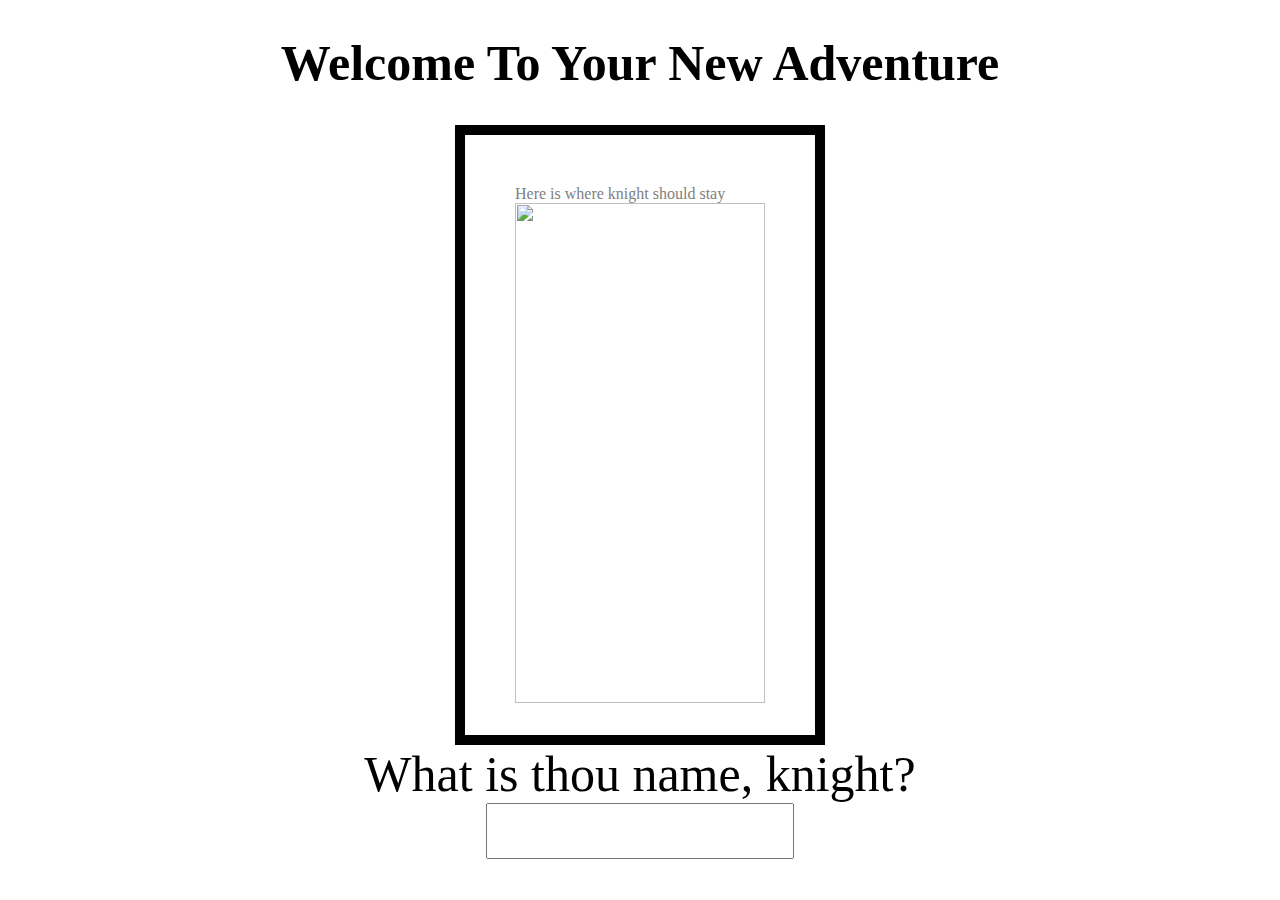
==== page1.html @ 709086a3 "Initial setup alongside first page" ====
<!DOCTYPE html>

<html>
    <head>

        <script
        src="https://code.jquery.com/jquery-3.6.0.js"
        integrity="sha256-H+K7U5CnXl1h5ywQfKtSj8PCmoN9aaq30gDh27Xc0jk="
        crossorigin="anonymous"></script>
        <meta charset="utf-8">
        <meta http-equiv="X-UA-Compatible" content="IE=edge">
        <title></title>
        <meta name="description" content="">
        <meta name="viewport" content="width=device-width, initial-scale=1">
        <link rel="stylesheet" href="css/style.css">
        <script src="js/app.js" async defer></script>
        <link
        rel="stylesheet"
        href="https://cdnjs.cloudflare.com/ajax/libs/animate.css/4.1.1/animate.min.css"
      />

    </head>
    <body>
       <h1>Welcome To Your New Adventure</h1>
        <div class="petbox">Here is where knight should stay
          <img src="https://media.giphy.com/media/3o7TKMFtQJk885cxzi/giphy.gif" alt="">
        </div>
         
        <label for="knightname" id="namebox1">What is thou name, knight?</label>

        <div id="inputbox">

              <input type="text" id="namebox2" name="knightname">

        </div>
          
        
    </body>
</html>
---- css/style.css ----
h1 {
    text-align: center;
    font-size: 50px;
}

.petbox {
        padding: 50px;
        margin: auto;
        height: 500px;
        width: 250px;
        color: gray;
        border-width: 10px;
        border-color: black;
        border-style: solid;
        align-self: center;
}

.petbox img {
   width: 100%;
   height: 100%;
}

#namebox1 {
    font-size: 50px;
    display: flex;
    justify-content: center;
}

#inputbox {
    border-radius: 30px;
    display: flex;
    justify-content: center;
    align-self: center;
}

#namebox2{
    width: 300px;
    height: 50px;
}
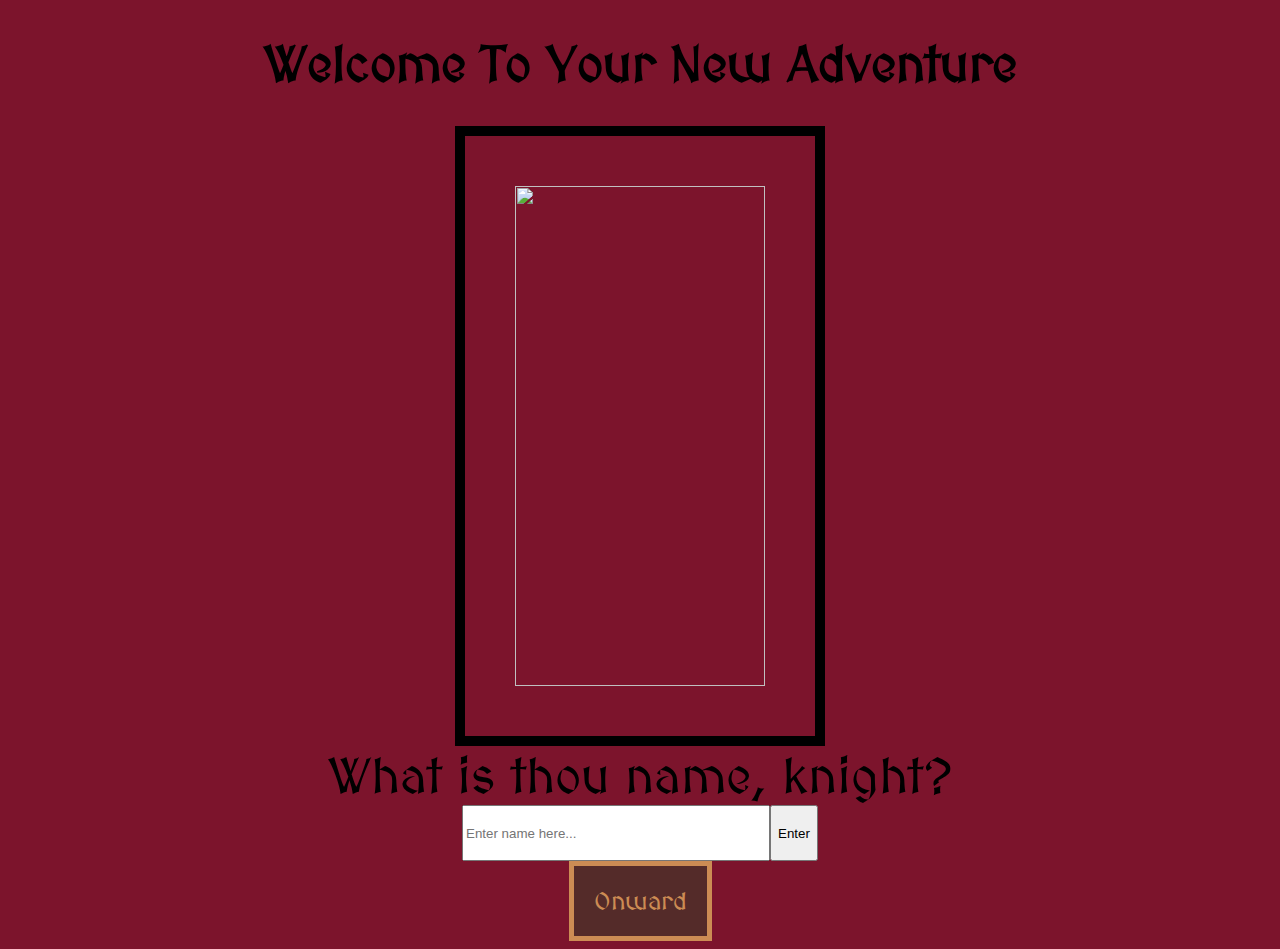
==== commit 1e04ec43: "4th commit - condensing three html pages into one" ====
--- a/page1.html
+++ b/page1.html
@@ -1,8 +1,10 @@
+
+   
 <!DOCTYPE html>
 
 <html>
     <head>
-
+        <link href="https://fonts.googleapis.com/css2?family=Karla:ital,wght@0,400;1,700&family=MedievalSharp&display=swap" rel="stylesheet">
         <script
         src="https://code.jquery.com/jquery-3.6.0.js"
         integrity="sha256-H+K7U5CnXl1h5ywQfKtSj8PCmoN9aaq30gDh27Xc0jk="
@@ -21,19 +23,46 @@
 
     </head>
     <body>
-       <h1>Welcome To Your New Adventure</h1>
-        <div class="petbox">Here is where knight should stay
+       <h1 class="select">Welcome To Your New Adventure</h1>
+       <h1 class="main">Your warrior needs you..</h1>
+
+        <div class="petbox">
           <img src="https://media.giphy.com/media/3o7TKMFtQJk885cxzi/giphy.gif" alt="">
         </div>
-         
+
+
         <label for="knightname" id="namebox1">What is thou name, knight?</label>
 
-        <div id="inputbox">
+        <form action="">
+        <div class="select" id="inputbox">
+              <input type="text" id="namebox2" placeholder="Enter name here...">
+              <button onclick="storeName()">Enter</button> 
+        </div>
+        </form>
+        
+        <div class="select" id="navi">
+              <button class="select" id="startgame">Onward</button>
+        </div>  
 
-              <input type="text" id="namebox2" name="knightname">
+        <div class="main" id="healthProgress">
+          <div class="main" id="healthBar">Health</div>
+        </div>
 
+        <div class="main" id="hungerProgress">
+            <div class="main" id="hungerBar">Hunger</div>
         </div>
-          
-        
+
+        <div class="main" id="fatigueProgress">
+            <div class="main" id="fatigueBar">Fatigue</div>
+        </div>
+
+        <div class="main" id="age">Days Survived:</div>
+
+        <div class="main" id="btn-group">
+          <button class="main" id="action">Feed</button> <button class="main" id="action">Sleep</button> <button class="main" id="action">Hone the Way of the Sword</button>
+        </div>
+
+
+
     </body>
 </html>--- a/css/style.css
+++ b/css/style.css
@@ -1,18 +1,32 @@
+/* page1 CSS formatting */
+
+body {
+    background-color: #7c142c;
+}
+
+
 h1 {
     text-align: center;
     font-size: 50px;
+    font-family: 'MedievalSharp';
+}
+
+
+.main {
+    display: none;
 }
 
 .petbox {
-        padding: 50px;
-        margin: auto;
-        height: 500px;
-        width: 250px;
-        color: gray;
-        border-width: 10px;
-        border-color: black;
-        border-style: solid;
-        align-self: center;
+    padding: 50px;
+    margin: auto;
+    height: 500px;
+    width: 250px;
+    color: gray;
+    border-width: 10px;
+    border-color: black;
+    border-style: solid;
+    align-self: center;
+
 }
 
 .petbox img {
@@ -24,6 +38,7 @@
     font-size: 50px;
     display: flex;
     justify-content: center;
+    font-family: 'MedievalSharp';
 }
 
 #inputbox {
@@ -31,9 +46,120 @@
     display: flex;
     justify-content: center;
     align-self: center;
+    
 }
 
 #namebox2{
     width: 300px;
     height: 50px;
+
 }
+
+#navi {
+    display: flex;
+    align-content: center;
+}
+
+#startgame {
+    background-color: #542b29;
+    border: solid;
+    border-width: 5px;
+    color: #cc8c54;
+    font-family: 'Times New Roman', Times, serif;
+    font-size: 25px;
+    padding: 20px;
+    margin: auto;
+    text-decoration: none;
+    font-family: 'MedievalSharp';
+}
+
+
+/* page 2 CSS formatting */
+
+ h3{
+    font-size: 65px;
+    text-align: center;
+    font-family: 'MedievalSharp';
+}
+
+#healthProgress {
+    
+    position: absolute;
+    top: 275px;
+    left: 100px;
+    background-color: gray;
+    height: 30px;
+    width: 25%;
+    font-family: 'MedievalSharp';
+}
+
+#healthBar {
+    
+    font-size: 30px;
+    width: 15%;
+    height: 30px;
+    background-color: #e4934c;
+}
+
+#hungerProgress {
+    
+    position: absolute;
+    top: 350px;
+    left: 100px;
+    background-color: gray;
+    height: 30px;
+    width: 25%;
+    font-family: 'MedievalSharp';
+    color: 
+}
+
+#hungerBar {
+    
+    font-size: 30px;
+    width: 25%;
+    height: 30px;
+    background-color: #e4934c;
+}
+
+#fatigueProgress {
+    
+    position: absolute;
+    top: 425px;
+    left: 100px;
+    background-color: gray;
+    height: 30px;
+    width: 25%;
+    font-family: 'MedievalSharp';
+}
+
+#fatigueBar {
+    
+    font-size: 30px;
+    width: 35%;
+    height: 30px;
+    background-color: #e4934c;
+}
+
+#age {
+    position: absolute;
+    font-size: 30px;
+    top: 275px;
+    right: 450px;
+    height: 30px;
+    width: 5%;
+    font-family: 'MedievalSharp';
+}
+
+#btn-group{
+    
+    display: flex;
+    justify-content: center;
+        
+}
+
+#action {
+    margin: 35px;
+    font-size: 25px;
+    font-family: 'MedievalSharp';
+    padding: 10px;
+}
